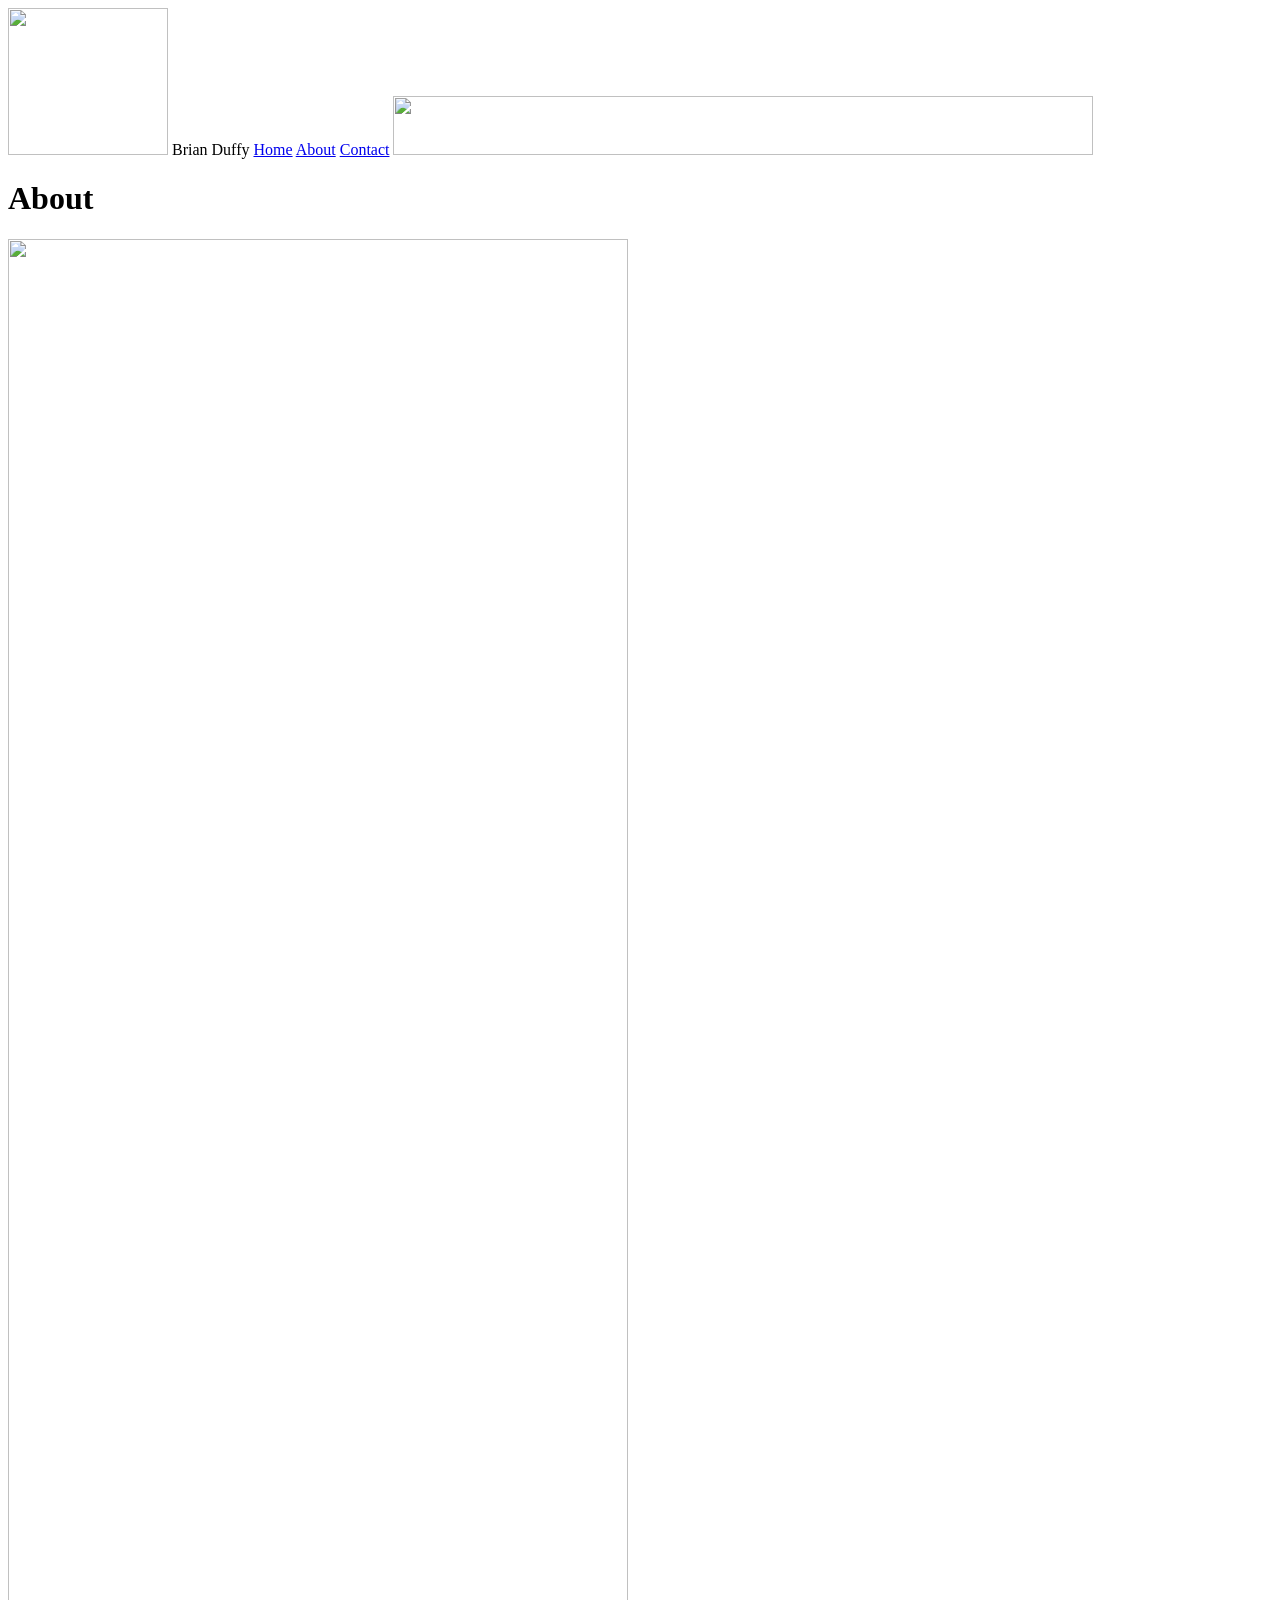
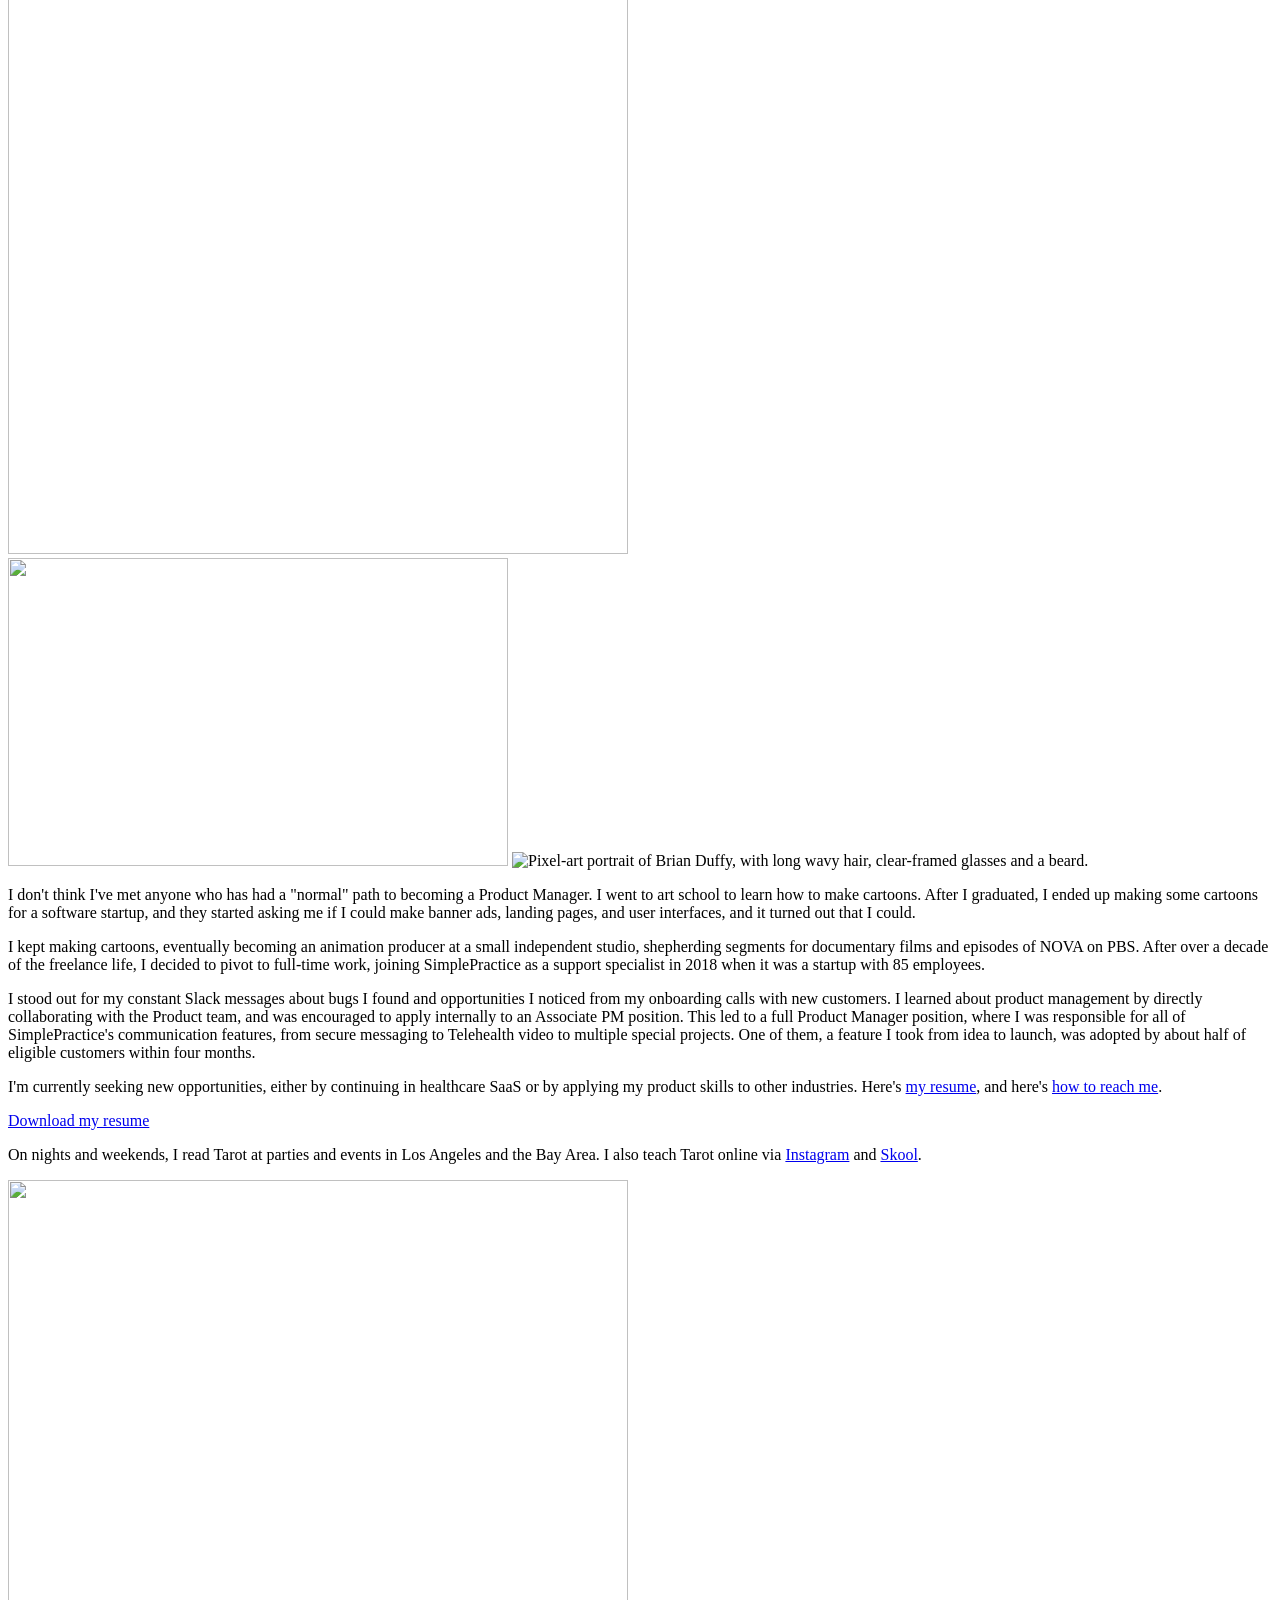
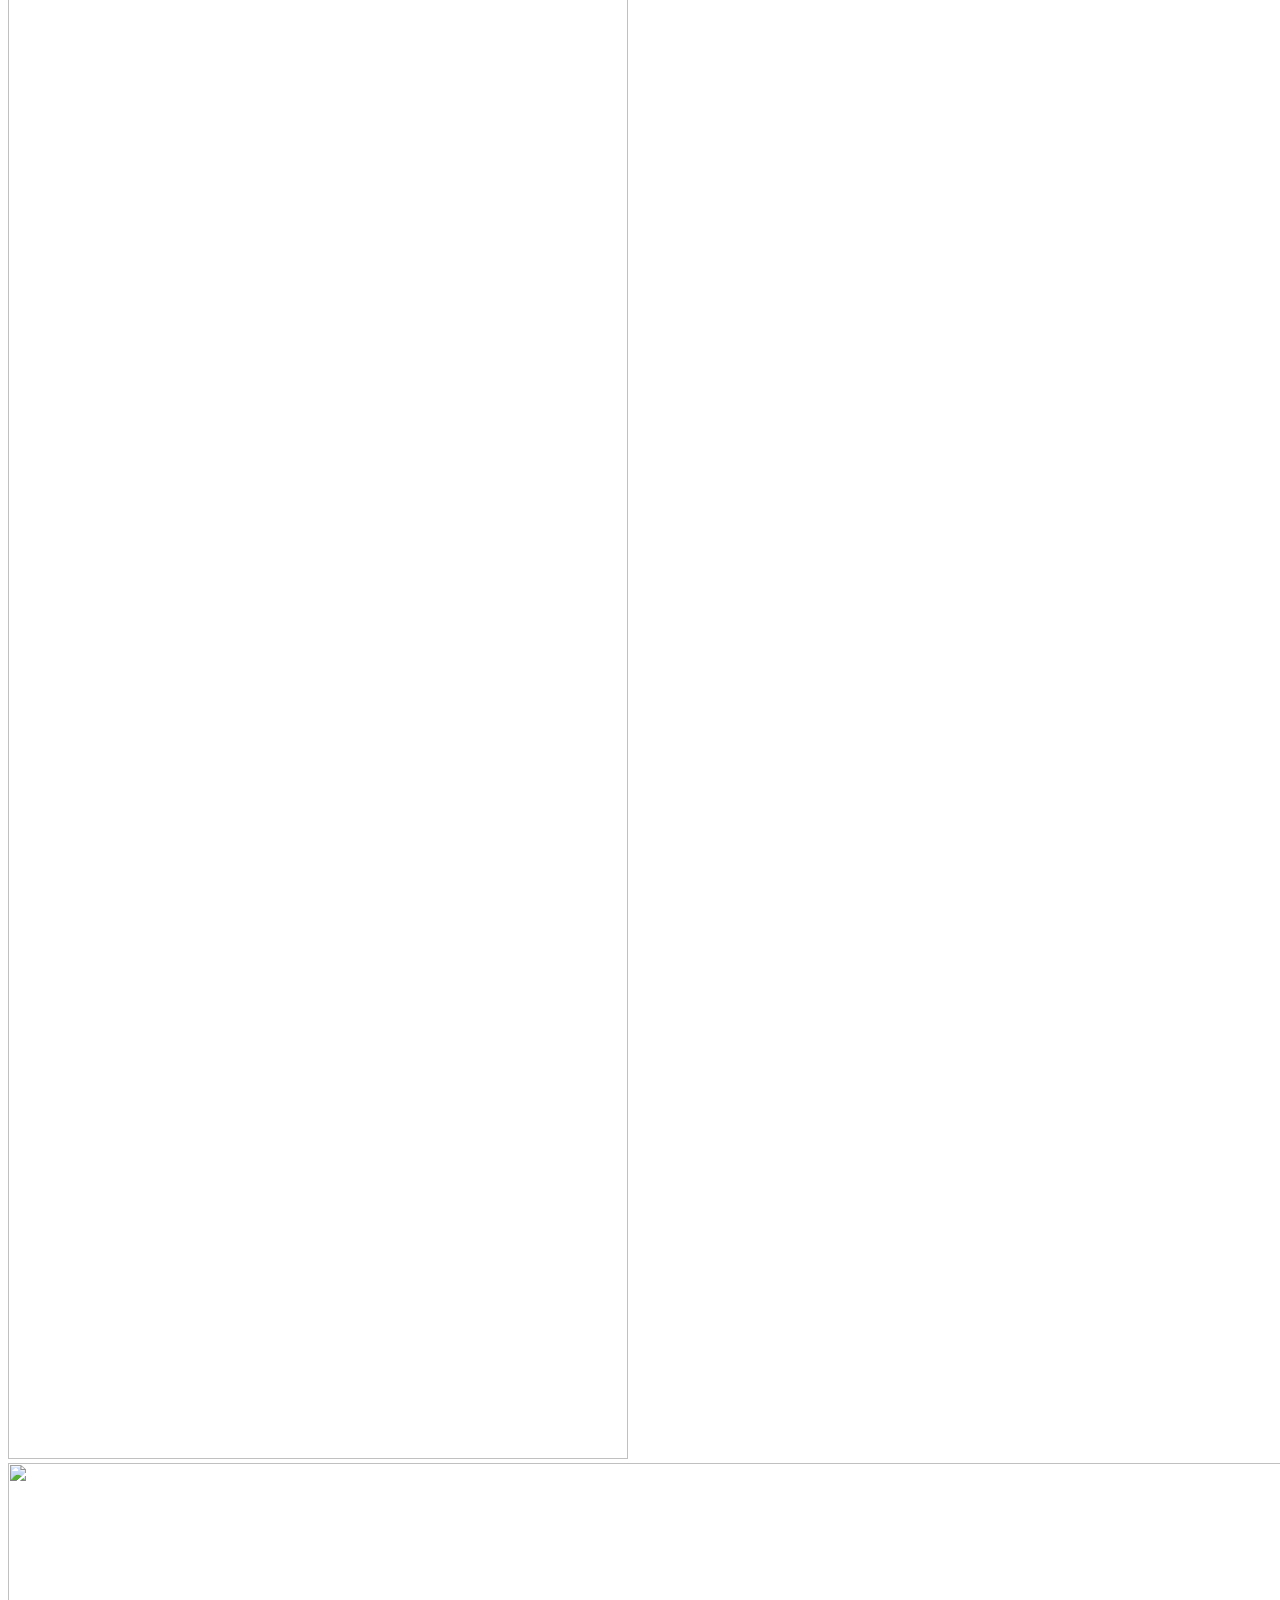
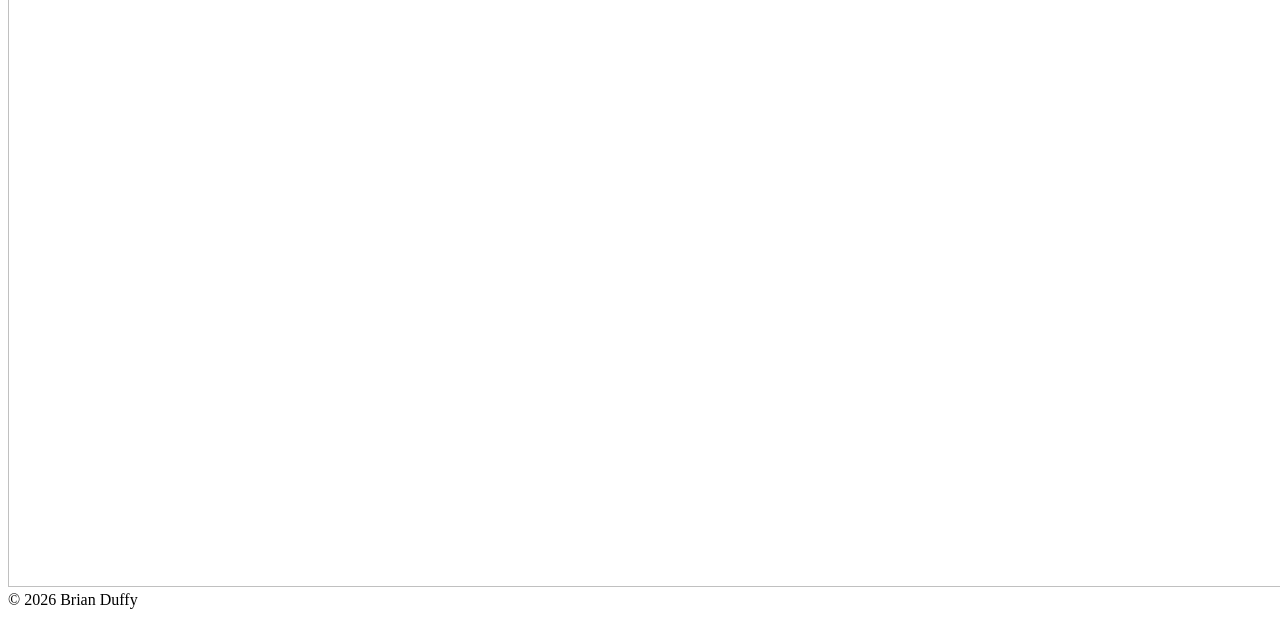
==== site/about/index.html @ 5aebab9a "Add About and Contact pages - About: Brian's story, pixel-art portrait, resume download, links to Co" ====
<!DOCTYPE html>
<html lang="en">
<head>
<meta charset="utf-8">
<meta name="viewport" content="width=device-width, initial-scale=1">
<title>About Brian Duffy</title>
<meta name="description" content="How Brian Duffy went from art school to product management, with a link to his resume.">
<link rel="preload" as="image" href="/assets/home/sky.webp?v=e36b3af7">
<link rel="preconnect" href="https://fonts.googleapis.com">
<link rel="preconnect" href="https://fonts.gstatic.com" crossorigin>
<link href="https://fonts.googleapis.com/css2?family=Libre+Caslon+Display&family=Libre+Caslon+Text:ital,wght@0,400;0,700;1,400&family=Source+Sans+3:wght@400;600&display=swap" rel="stylesheet">
<link rel="stylesheet" href="/assets/site.css?v=fa5b328b">
</head>
<body>
<div class="stage">
  <header class="sky short">
    <nav class="nav" aria-label="Main">
      <img class="sun" src="/assets/home/sun.webp?v=846c18f6" width="160" height="147" alt="">
      <span class="who">Brian Duffy</span>
      <a href="/">Home</a>
      <a href="/about/" aria-current="page">About</a>
      <a href="/contact/">Contact</a>
      <img class="moons" src="/assets/home/moons.webp?v=e64f7c04" width="700" height="59" alt="">
    </nav>
    <div class="title"><h1>About</h1></div>
  </header>

  <div class="room inner">
    <img class="shelf left" src="/assets/home/shelf-left.webp?v=9d3dfdae" width="620" height="1915" alt="">
    <main class="wall">
      <div class="cardwrap"><article class="card prose">
        <img class="sunburst" src="/assets/home/sunburst.webp?v=5889c6ed" width="500" height="308" alt="">
        <img class="portrait" src="/assets/home/avatar.webp?v=258dc916" width="640" height="640" alt="Pixel-art portrait of Brian Duffy, with long wavy hair, clear-framed glasses and a beard.">
        <div class="text">
          <p>I don't think I've met anyone who has had a "normal" path to becoming a Product Manager. I went to art school to learn how to make cartoons. After I graduated, I ended up making some cartoons for a software startup, and they started asking me if I could make banner ads, landing pages, and user interfaces, and it turned out that I could.</p>
          <p>I kept making cartoons, eventually becoming an animation producer at a small independent studio, shepherding segments for documentary films and episodes of NOVA on PBS. After over a decade of the freelance life, I decided to pivot to full-time work, joining SimplePractice as a support specialist in 2018 when it was a startup with 85 employees.</p>
          <p>I stood out for my constant Slack messages about bugs I found and opportunities I noticed from my onboarding calls with new customers. I learned about product management by directly collaborating with the Product team, and was encouraged to apply internally to an Associate PM position. This led to a full Product Manager position, where I was responsible for all of SimplePractice's communication features, from secure messaging to Telehealth video to multiple special projects. One of them, a feature I took from idea to launch, was adopted by about half of eligible customers within four months.</p>
          <p>I'm currently seeking new opportunities, either by continuing in healthcare SaaS or by applying my product skills to other industries. Here's <a href="/assets/Brian_Duffy_Product_Manager_Resume.pdf?v=9d29ed59">my resume</a>, and here's <a href="/contact/">how to reach me</a>.</p>
          <div class="actions"><a class="button" href="/assets/Brian_Duffy_Product_Manager_Resume.pdf?v=9d29ed59" download>Download my resume</a></div>
          <p>On nights and weekends, I read Tarot at parties and events in Los Angeles and the Bay Area. I also teach Tarot online via <a href="https://www.instagram.com/brianduffygram/">Instagram</a> and <a href="https://www.skool.com/the-arcana-conservatory-6657">Skool</a>.</p>
        </div>
      </article></div>
    </main>
    <img class="shelf right" src="/assets/home/shelf-right.webp?v=385e0865" width="620" height="1879" alt="">
  </div>

  <img class="desk" src="/assets/home/desk.webp?v=10cb2ce1" width="2172" height="724" alt="">
  <footer>&copy; 2026 Brian Duffy</footer>
</div>
</body>
</html>
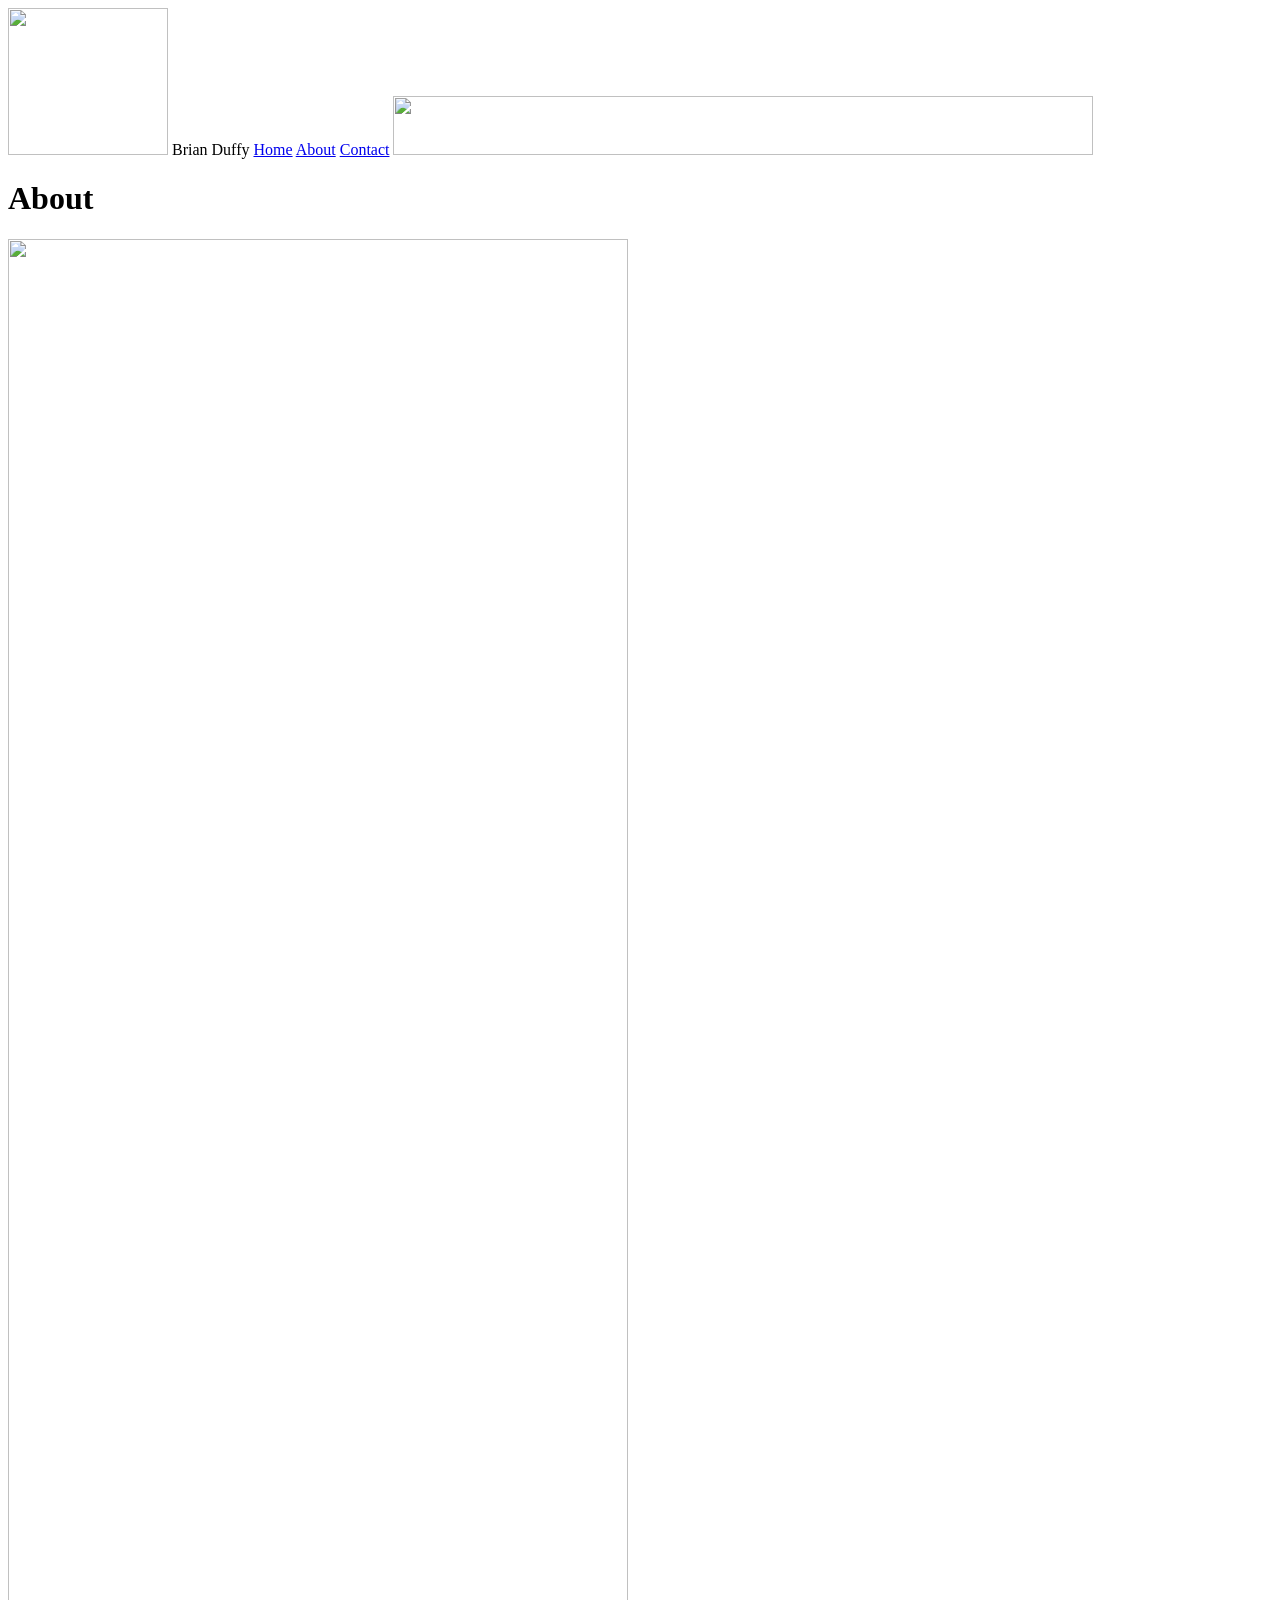
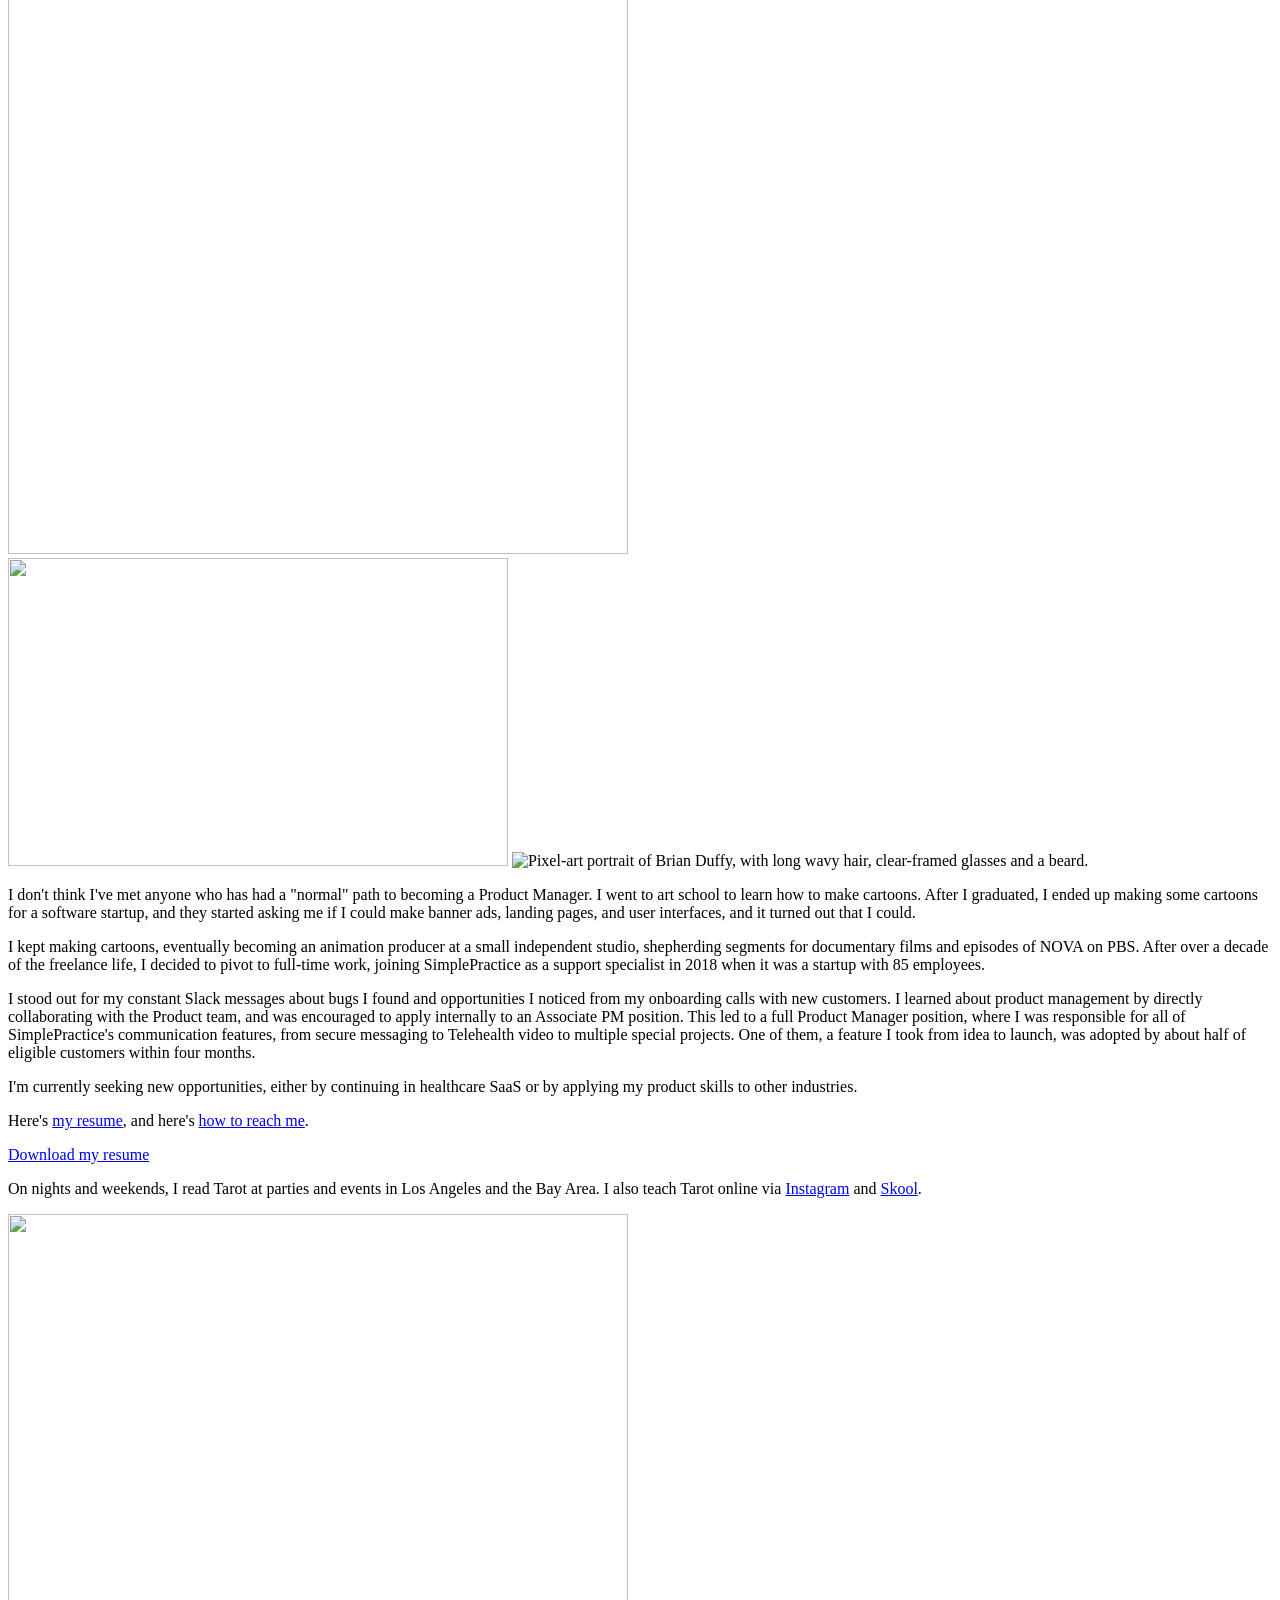
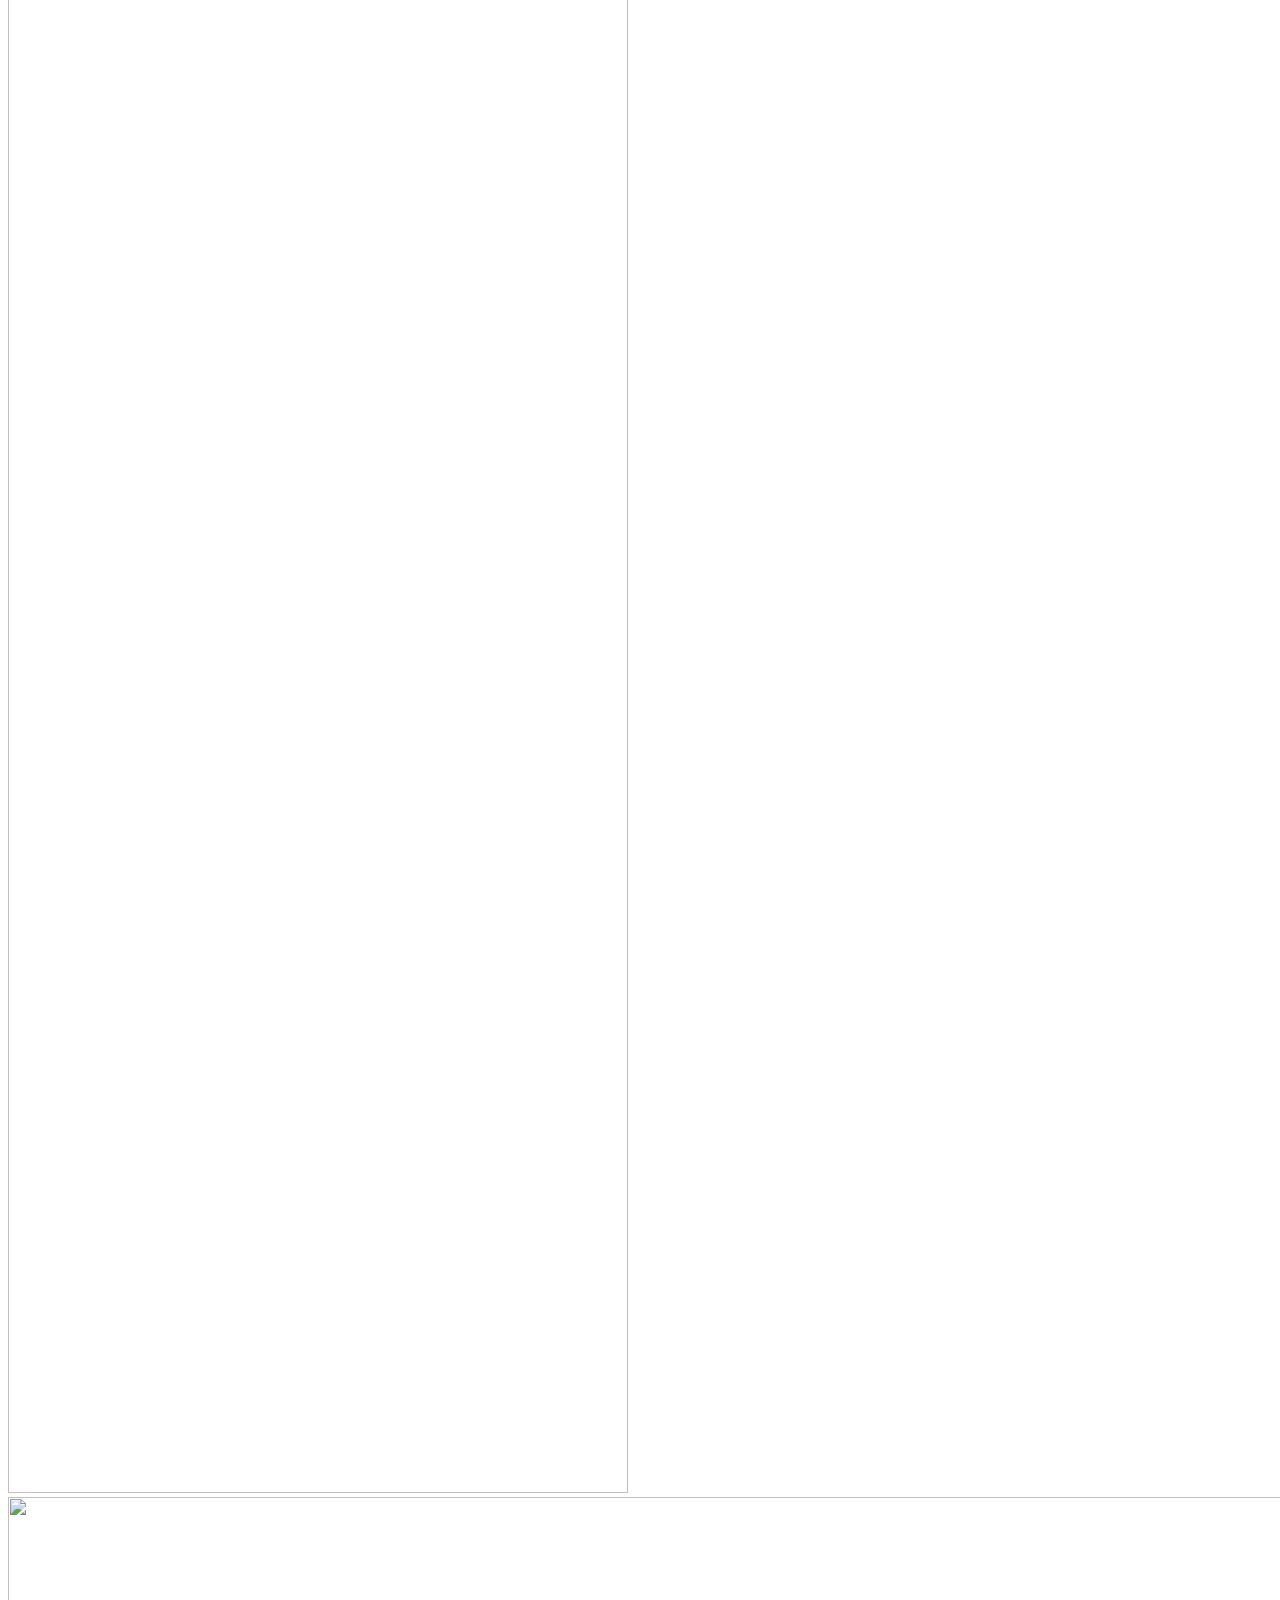
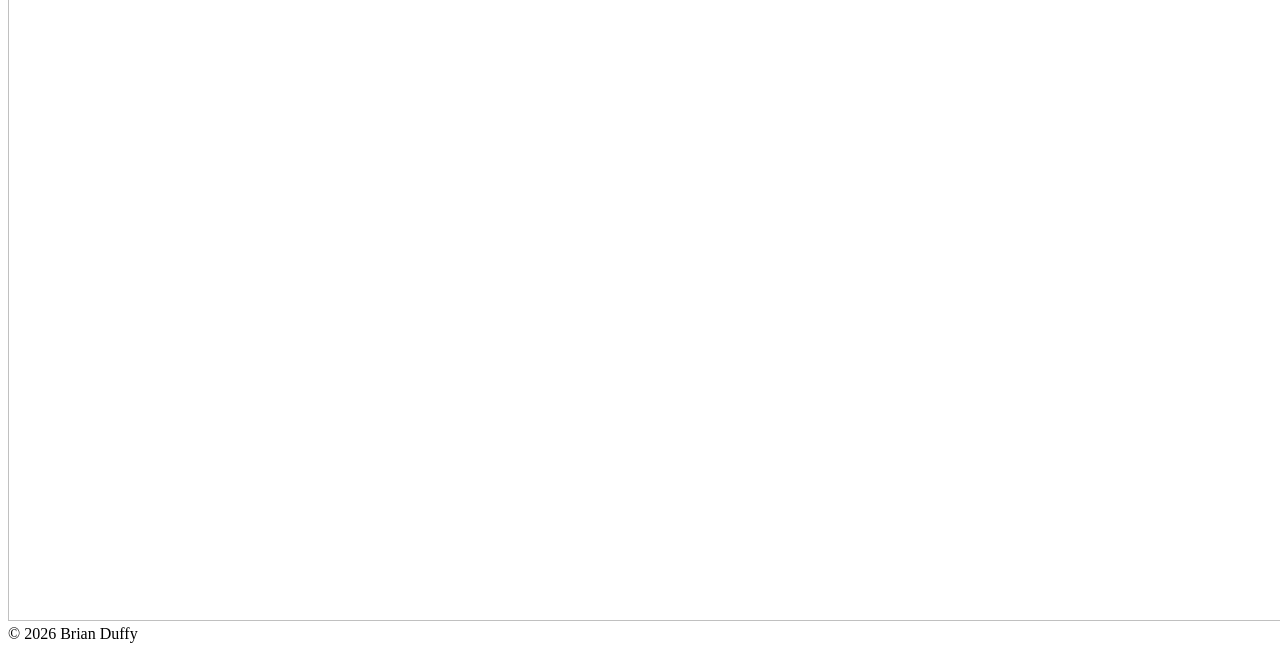
==== commit 41dd3782: "About: put the resume and contact sentence in its own paragraph Co-Authored-By: Claude Fable 5.2 <no" ====
--- a/site/about/index.html
+++ b/site/about/index.html
@@ -9,7 +9,7 @@
 <link rel="preconnect" href="https://fonts.googleapis.com">
 <link rel="preconnect" href="https://fonts.gstatic.com" crossorigin>
 <link href="https://fonts.googleapis.com/css2?family=Libre+Caslon+Display&family=Libre+Caslon+Text:ital,wght@0,400;0,700;1,400&family=Source+Sans+3:wght@400;600&display=swap" rel="stylesheet">
-<link rel="stylesheet" href="/assets/site.css?v=fa5b328b">
+<link rel="stylesheet" href="/assets/site.css?v=242f337c">
 </head>
 <body>
 <div class="stage">
@@ -35,7 +35,8 @@
           <p>I don't think I've met anyone who has had a "normal" path to becoming a Product Manager. I went to art school to learn how to make cartoons. After I graduated, I ended up making some cartoons for a software startup, and they started asking me if I could make banner ads, landing pages, and user interfaces, and it turned out that I could.</p>
           <p>I kept making cartoons, eventually becoming an animation producer at a small independent studio, shepherding segments for documentary films and episodes of NOVA on PBS. After over a decade of the freelance life, I decided to pivot to full-time work, joining SimplePractice as a support specialist in 2018 when it was a startup with 85 employees.</p>
           <p>I stood out for my constant Slack messages about bugs I found and opportunities I noticed from my onboarding calls with new customers. I learned about product management by directly collaborating with the Product team, and was encouraged to apply internally to an Associate PM position. This led to a full Product Manager position, where I was responsible for all of SimplePractice's communication features, from secure messaging to Telehealth video to multiple special projects. One of them, a feature I took from idea to launch, was adopted by about half of eligible customers within four months.</p>
-          <p>I'm currently seeking new opportunities, either by continuing in healthcare SaaS or by applying my product skills to other industries. Here's <a href="/assets/Brian_Duffy_Product_Manager_Resume.pdf?v=9d29ed59">my resume</a>, and here's <a href="/contact/">how to reach me</a>.</p>
+          <p>I'm currently seeking new opportunities, either by continuing in healthcare SaaS or by applying my product skills to other industries.</p>
+          <p>Here's <a href="/assets/Brian_Duffy_Product_Manager_Resume.pdf?v=9d29ed59">my resume</a>, and here's <a href="/contact/">how to reach me</a>.</p>
           <div class="actions"><a class="button" href="/assets/Brian_Duffy_Product_Manager_Resume.pdf?v=9d29ed59" download>Download my resume</a></div>
           <p>On nights and weekends, I read Tarot at parties and events in Los Angeles and the Bay Area. I also teach Tarot online via <a href="https://www.instagram.com/brianduffygram/">Instagram</a> and <a href="https://www.skool.com/the-arcana-conservatory-6657">Skool</a>.</p>
         </div>
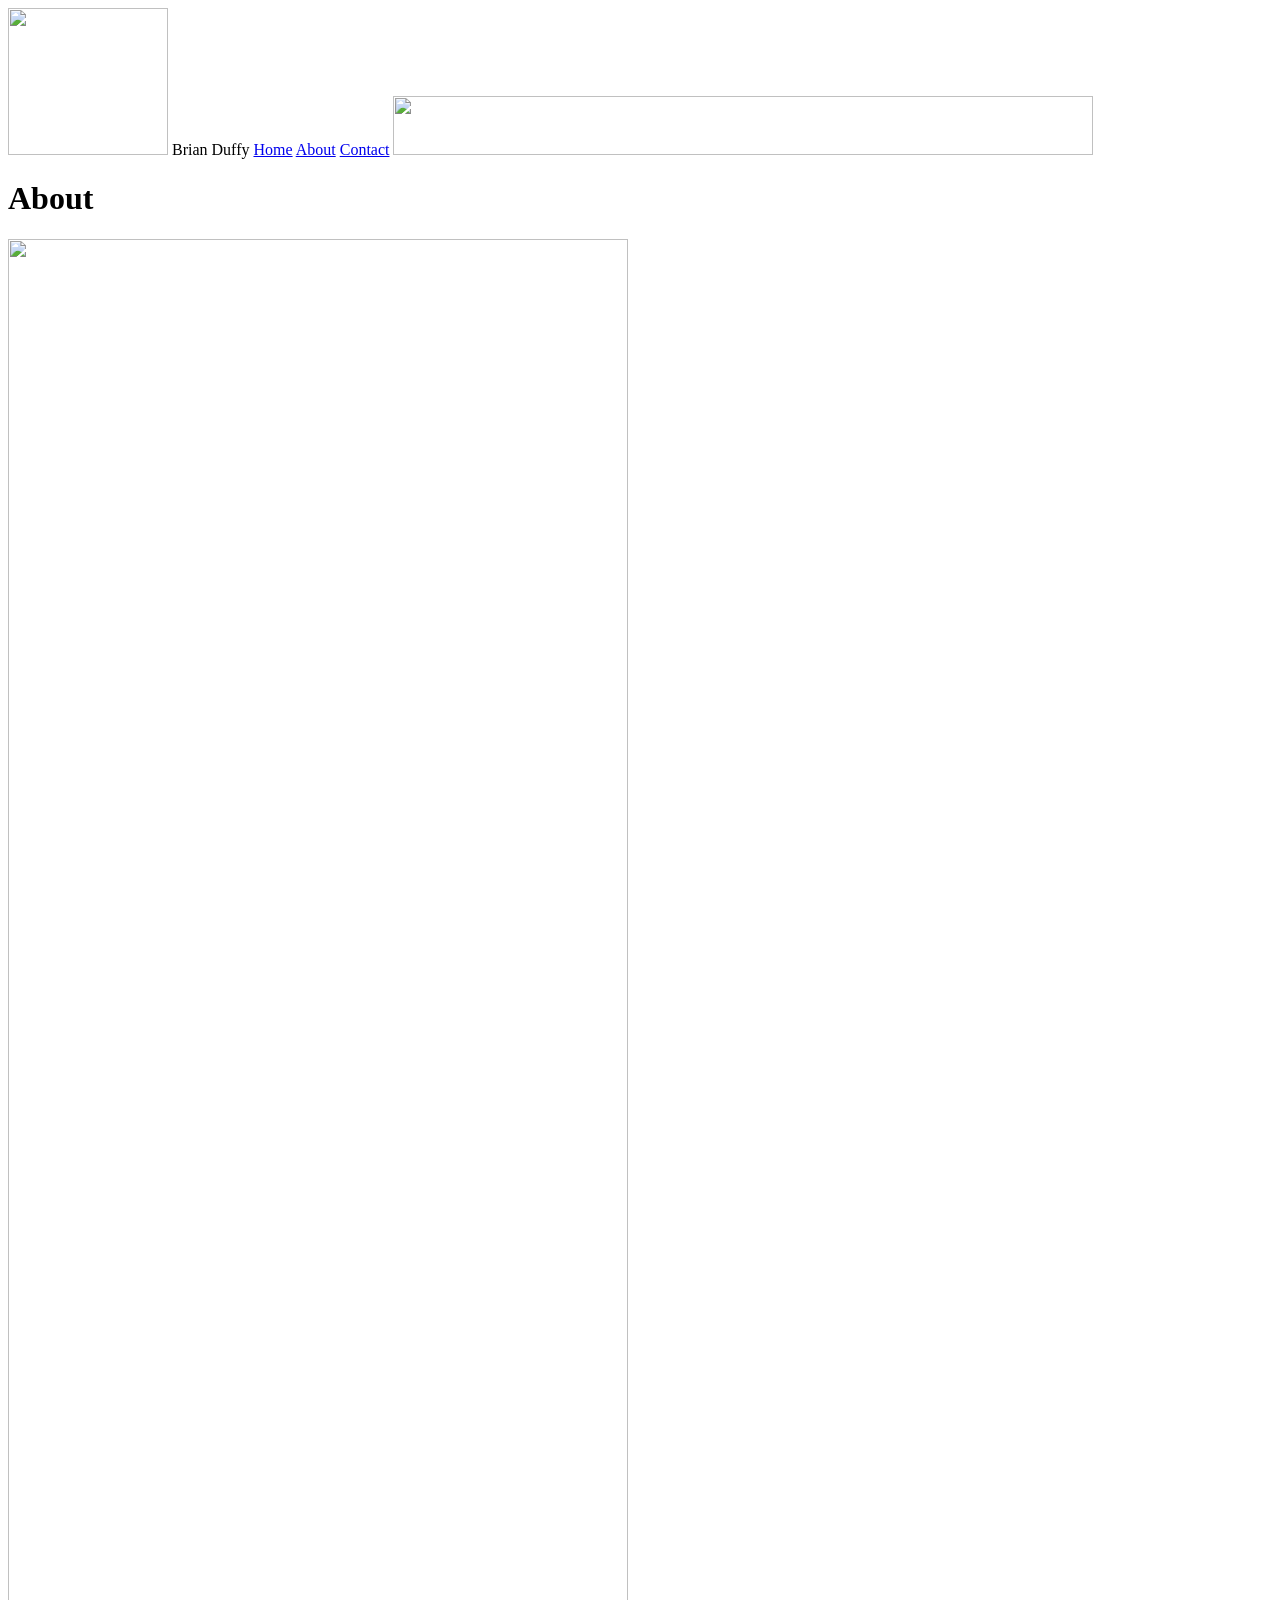
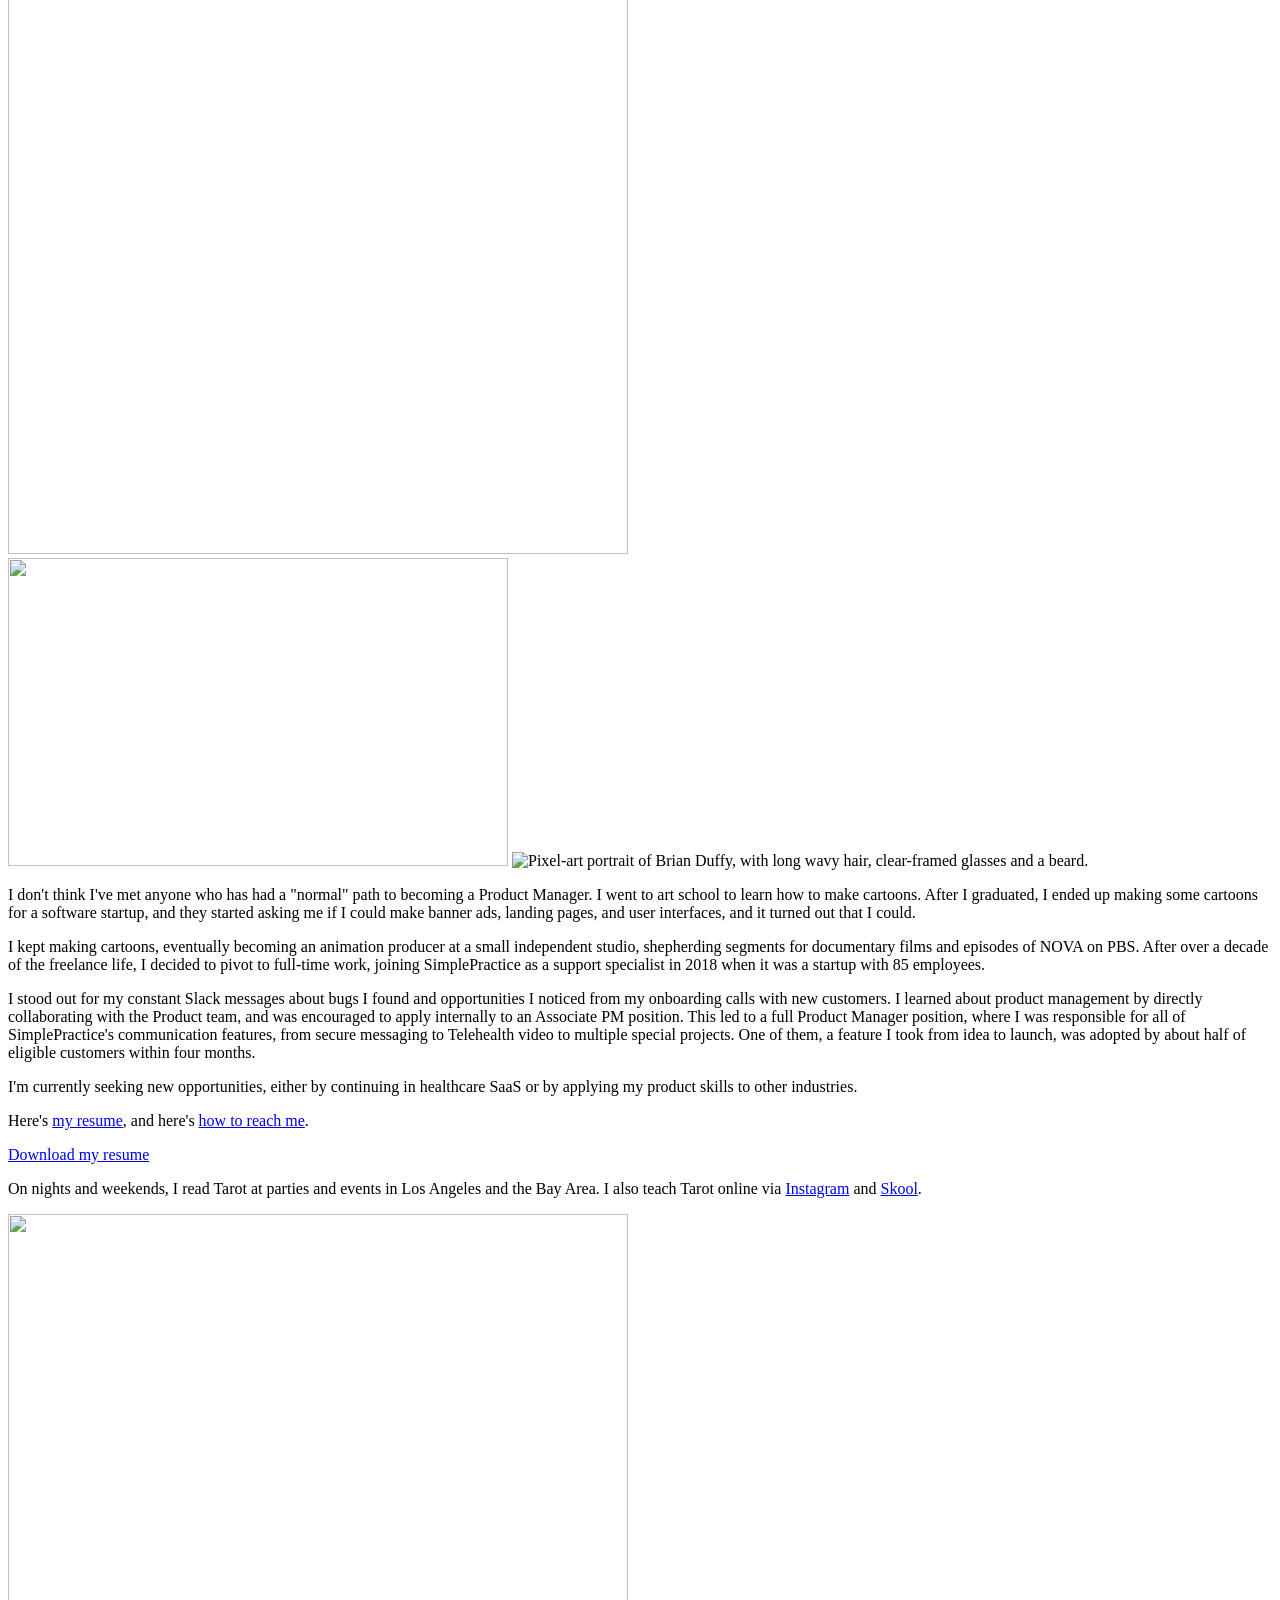
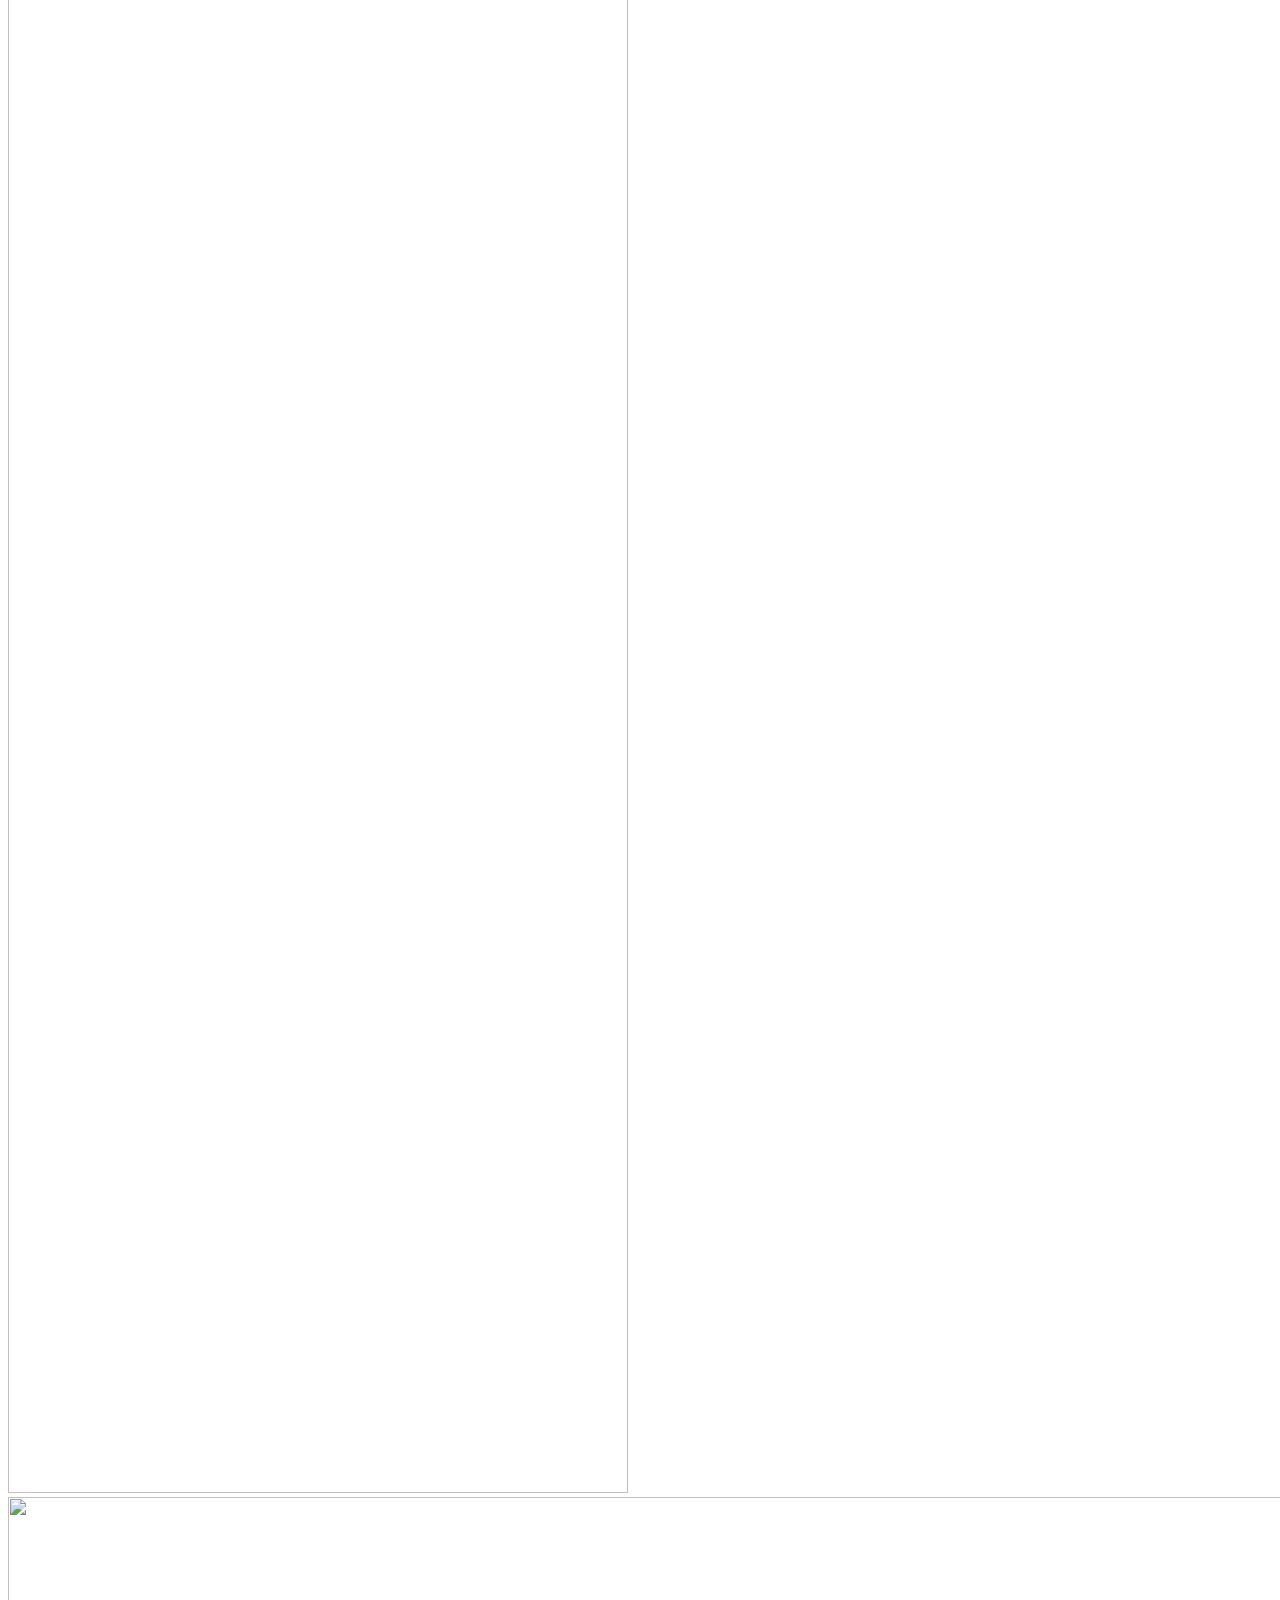
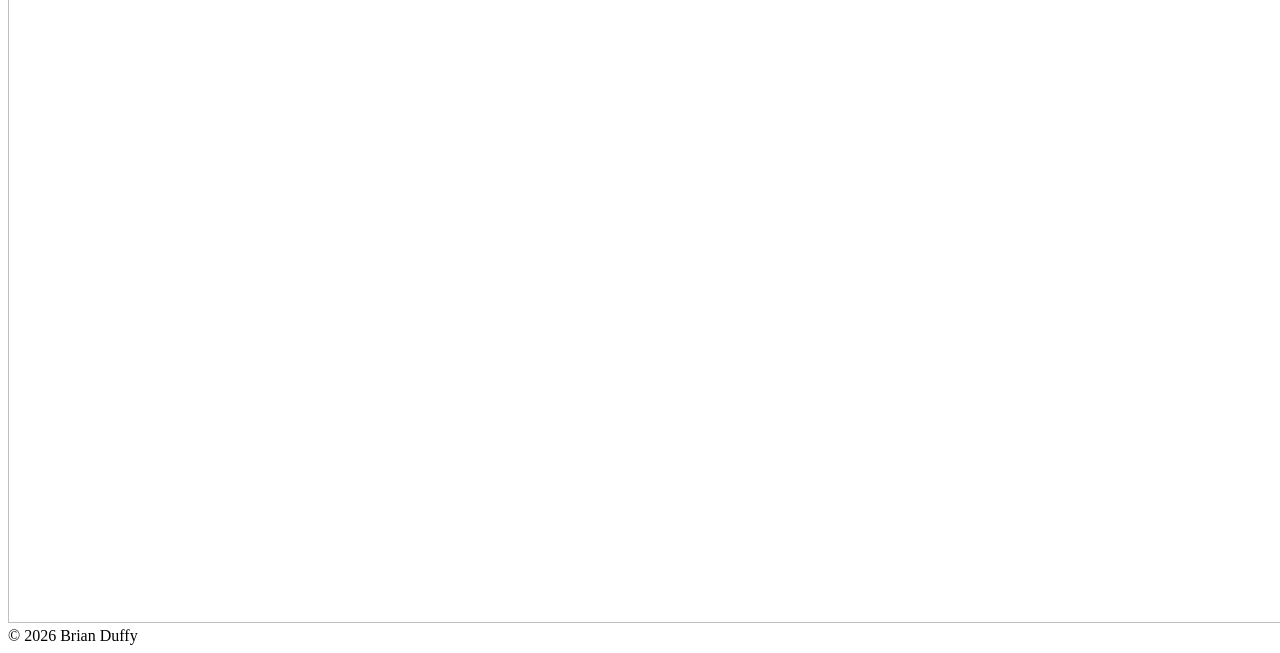
==== commit 0293cb83: "New desk scene artwork on all three pages Co-Authored-By: Claude Fable 5.2 <noreply@anthropic.com> C" ====
--- a/site/about/index.html
+++ b/site/about/index.html
@@ -45,7 +45,7 @@
     <img class="shelf right" src="/assets/home/shelf-right.webp?v=385e0865" width="620" height="1879" alt="">
   </div>
 
-  <img class="desk" src="/assets/home/desk.webp?v=10cb2ce1" width="2172" height="724" alt="">
+  <img class="desk" src="/assets/home/desk.webp?v=b88c15c0" width="2167" height="726" alt="">
   <footer>&copy; 2026 Brian Duffy</footer>
 </div>
 </body>
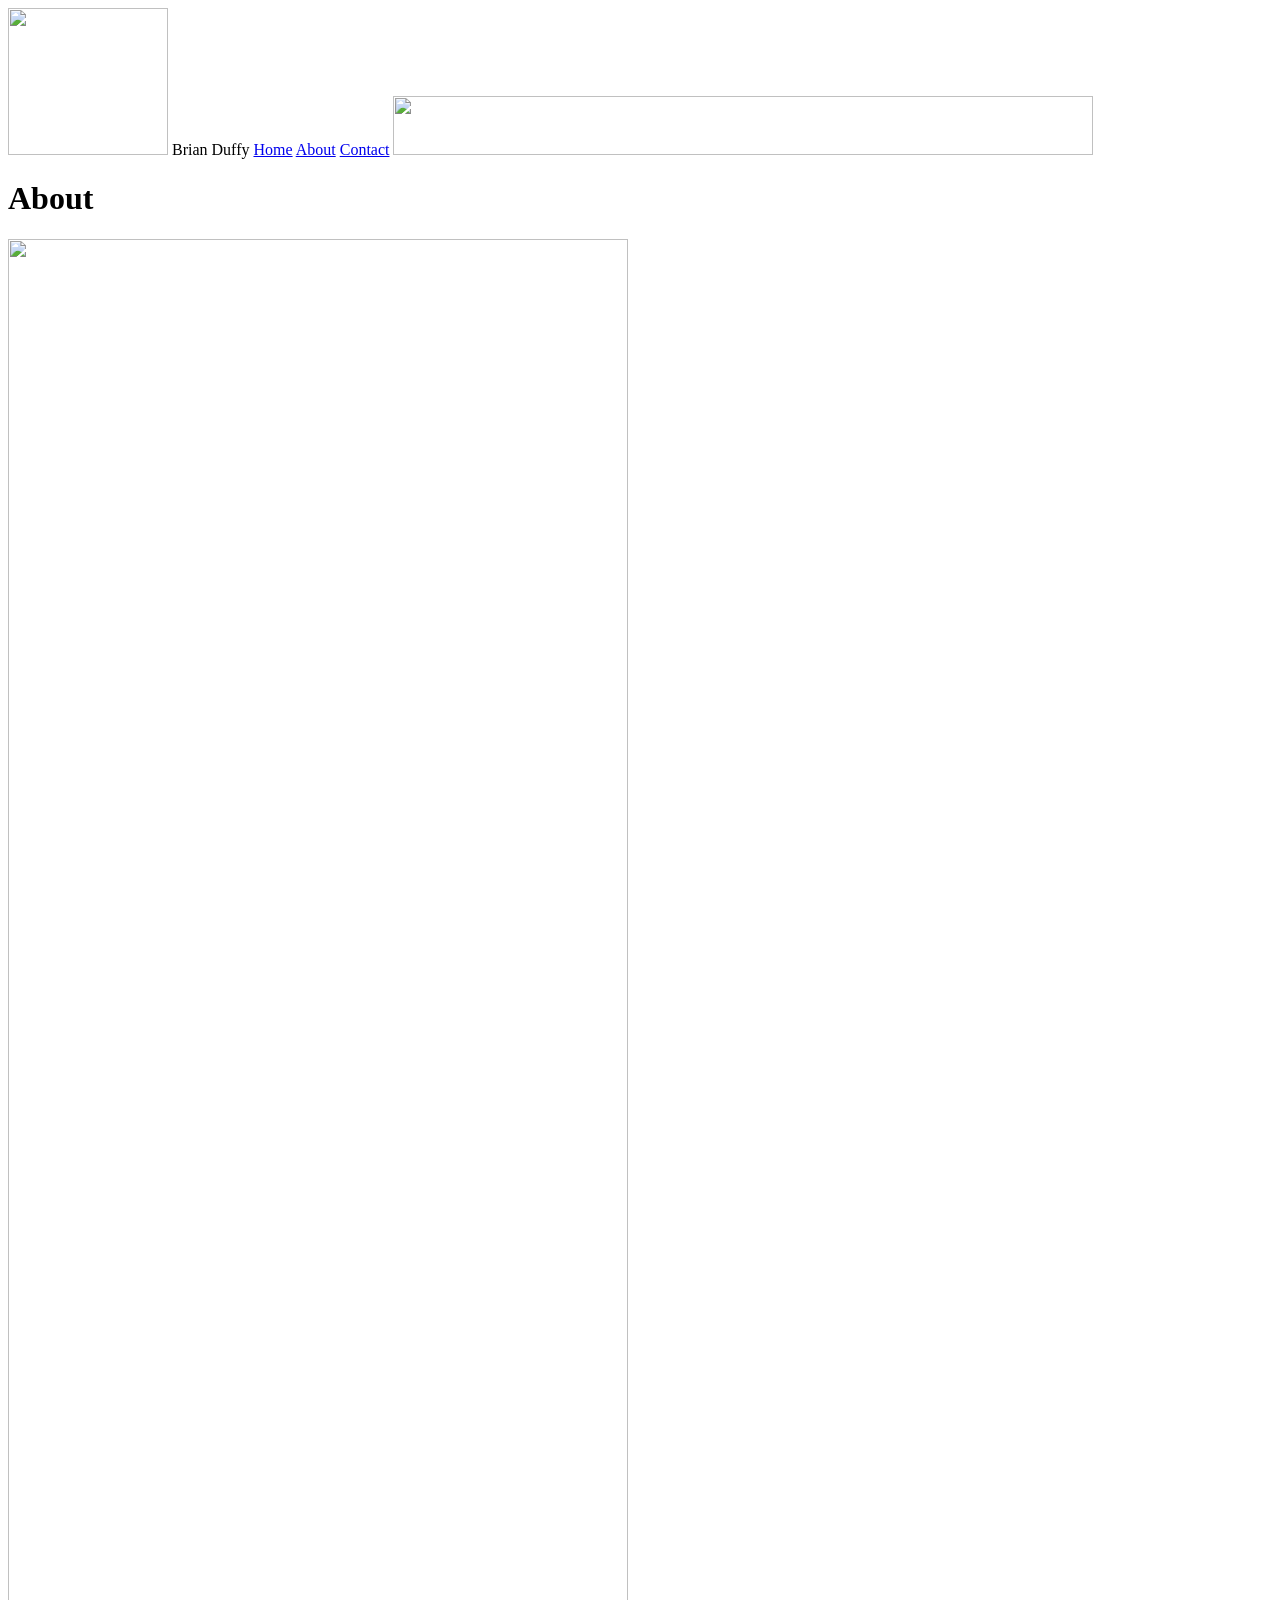
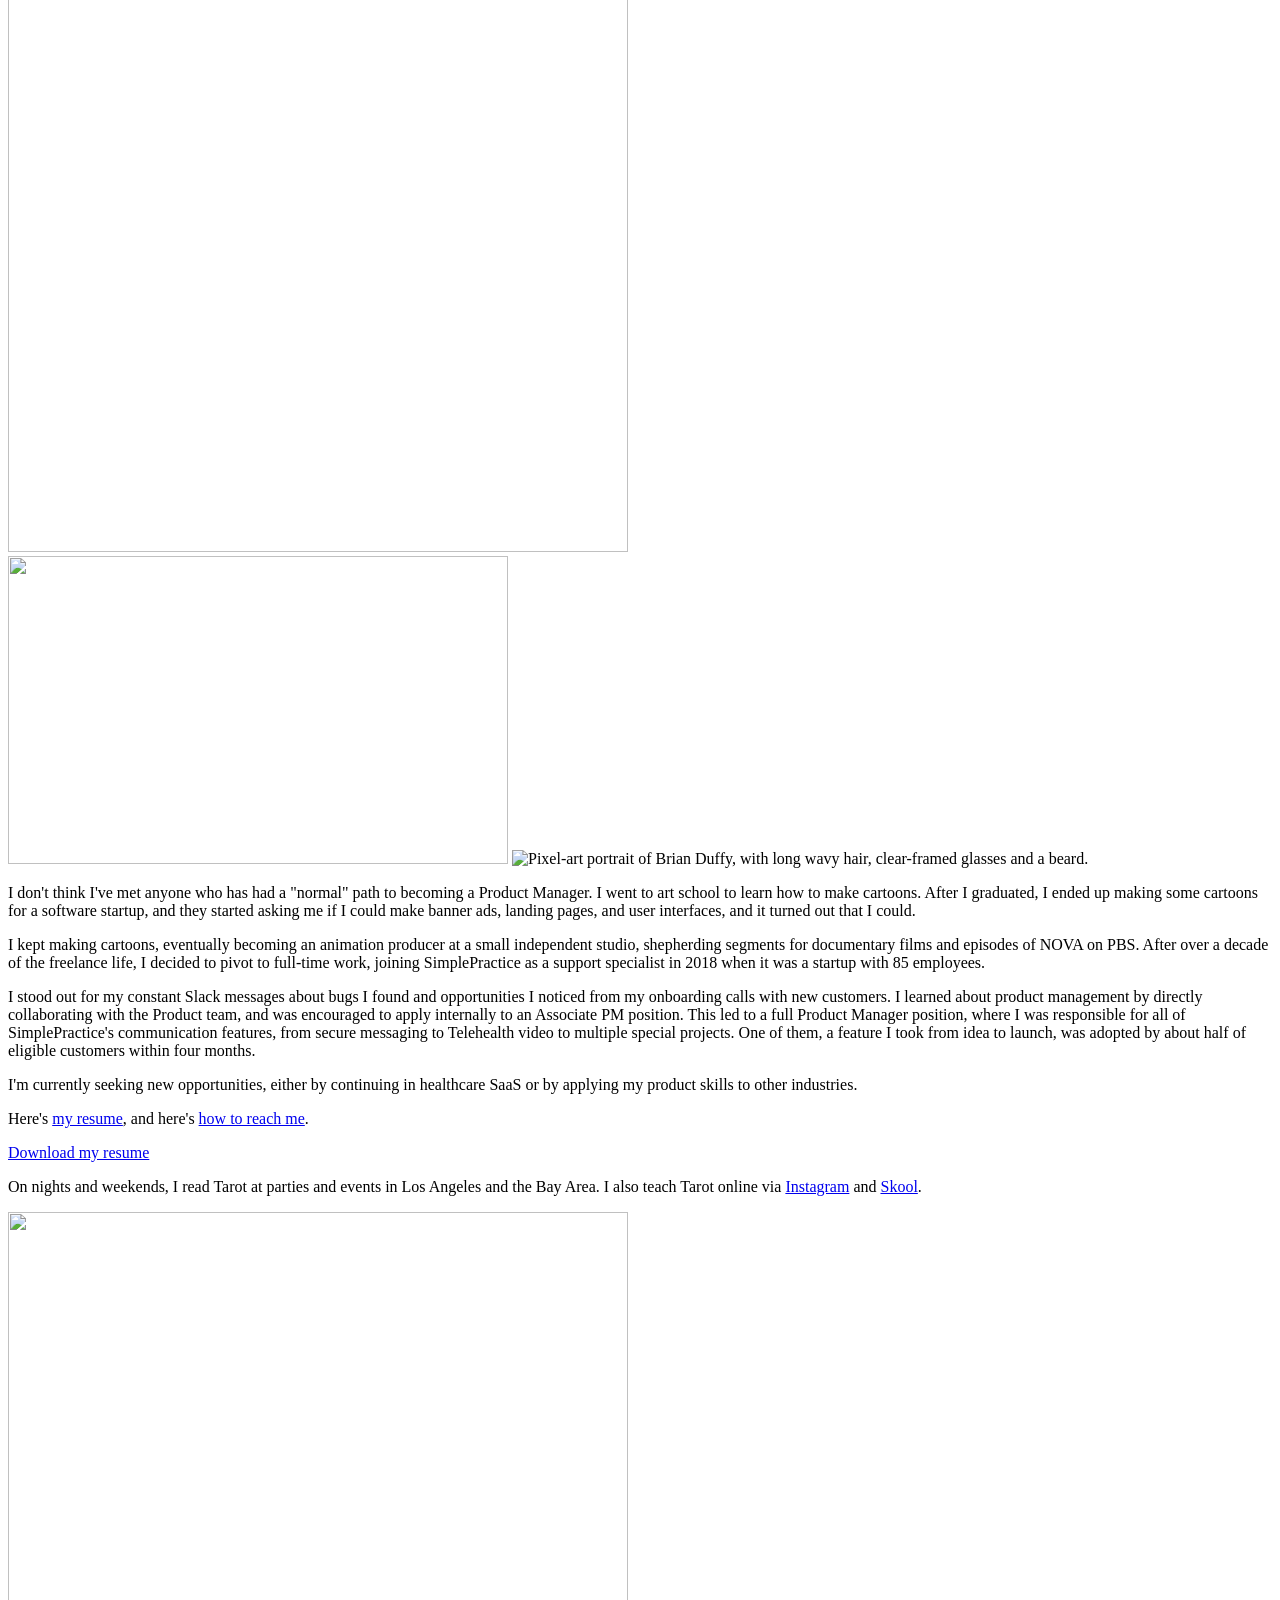
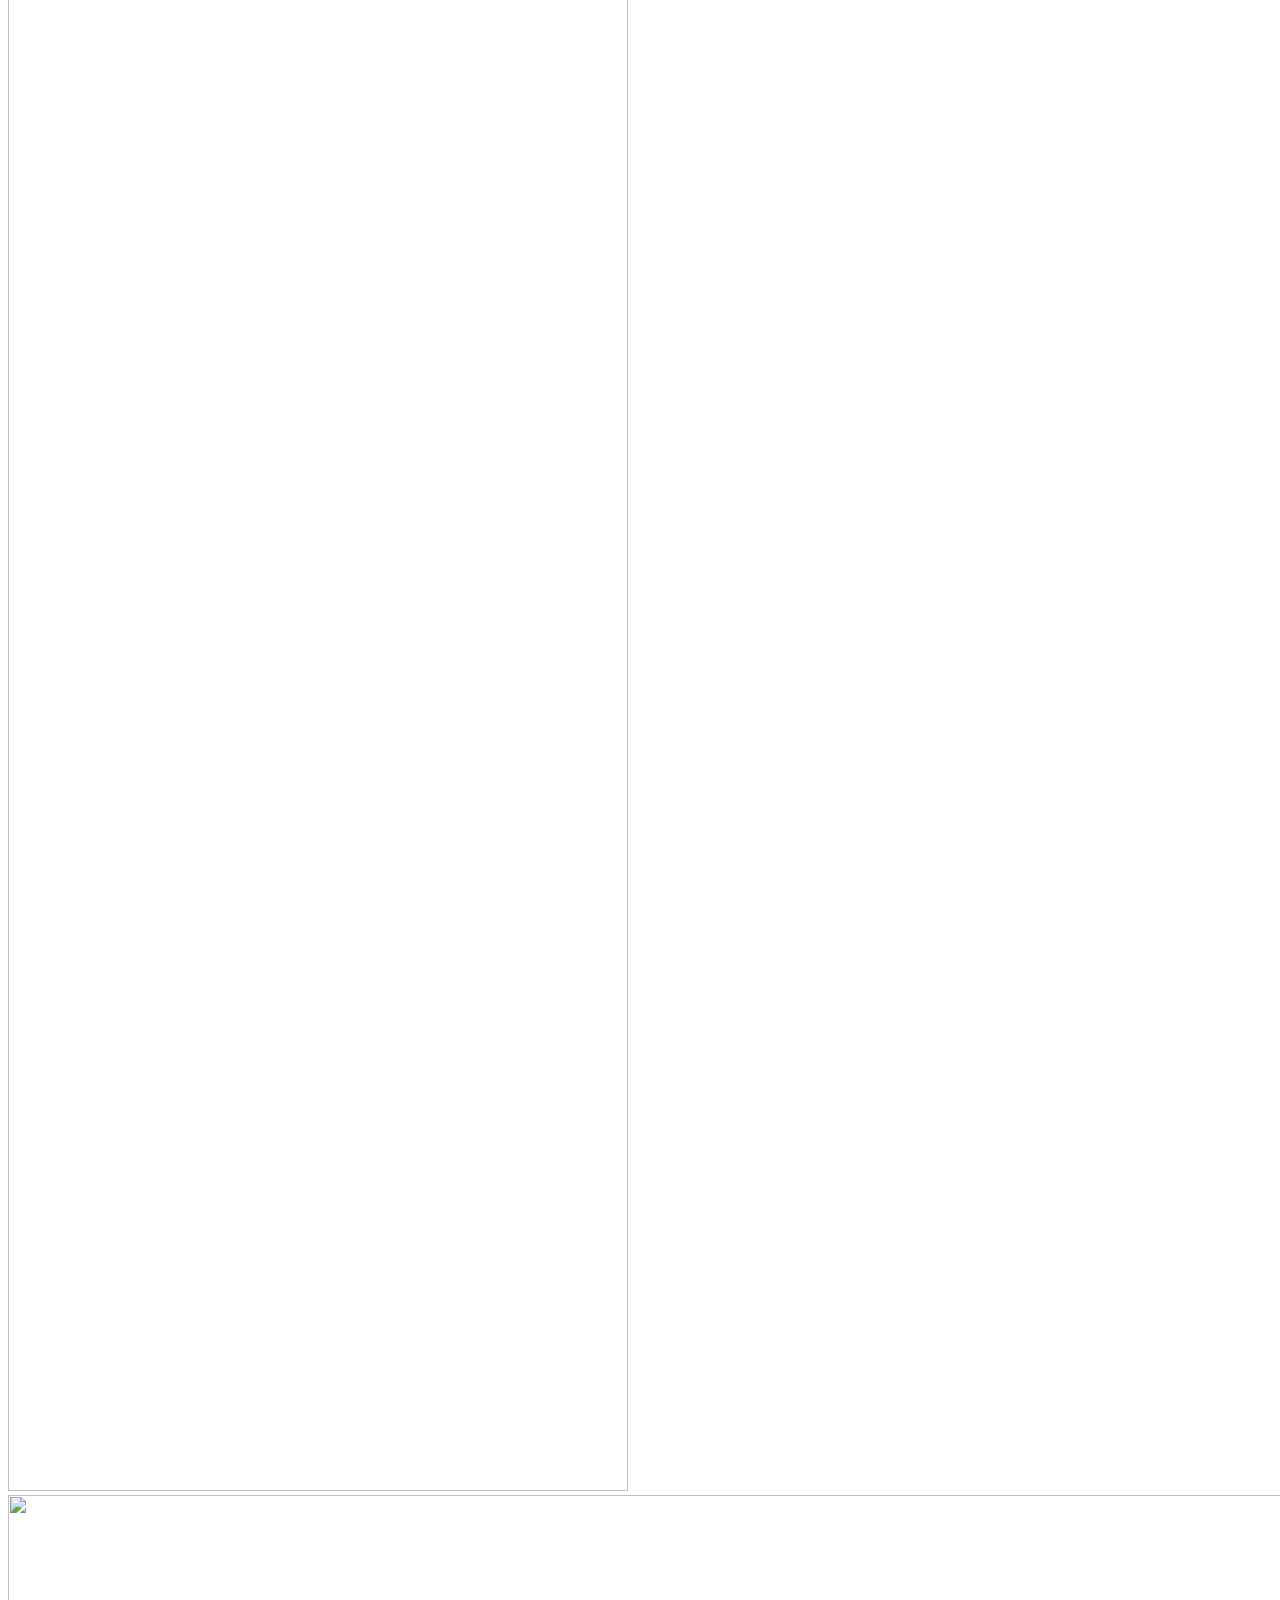
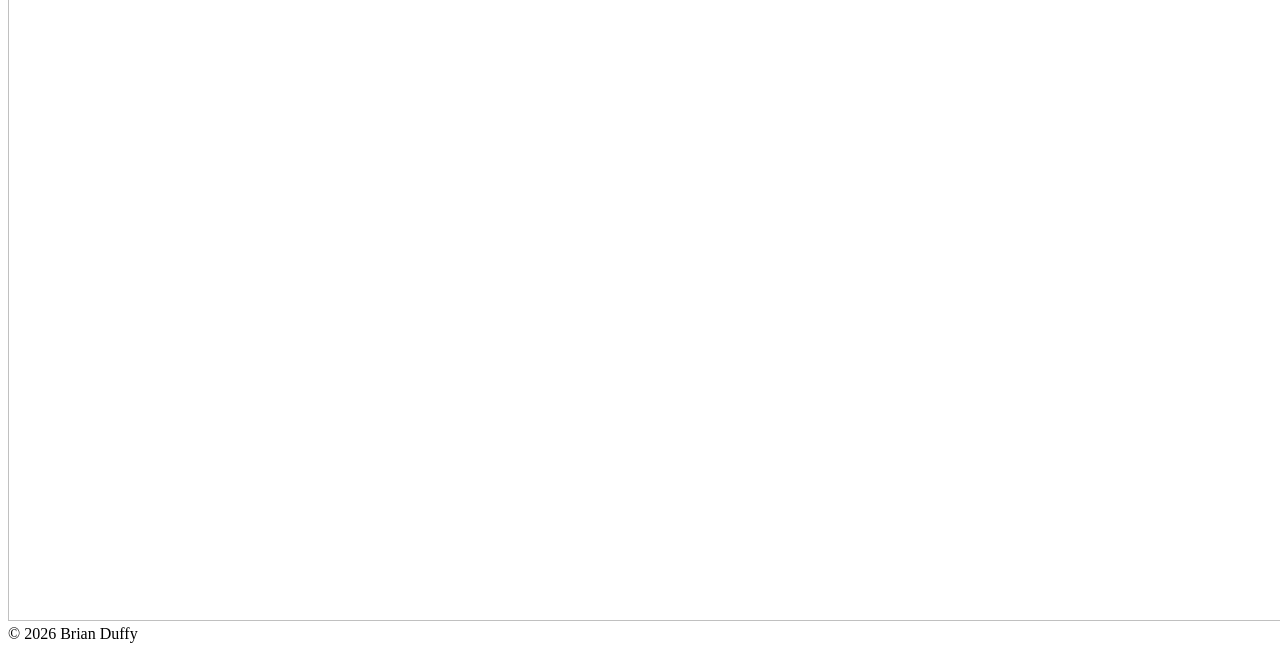
==== commit 8a08e40c: "New left bookshelf artwork without the column capital Co-Authored-By: Claude Fable 5.2 <noreply@anth" ====
--- a/site/about/index.html
+++ b/site/about/index.html
@@ -9,7 +9,7 @@
 <link rel="preconnect" href="https://fonts.googleapis.com">
 <link rel="preconnect" href="https://fonts.gstatic.com" crossorigin>
 <link href="https://fonts.googleapis.com/css2?family=Libre+Caslon+Display&family=Libre+Caslon+Text:ital,wght@0,400;0,700;1,400&family=Source+Sans+3:wght@400;600&display=swap" rel="stylesheet">
-<link rel="stylesheet" href="/assets/site.css?v=242f337c">
+<link rel="stylesheet" href="/assets/site.css?v=8888615a">
 </head>
 <body>
 <div class="stage">
@@ -26,7 +26,7 @@
   </header>
 
   <div class="room inner">
-    <img class="shelf left" src="/assets/home/shelf-left.webp?v=9d3dfdae" width="620" height="1915" alt="">
+    <img class="shelf left" src="/assets/home/shelf-left.webp?v=30725b35" width="620" height="1913" alt="">
     <main class="wall">
       <div class="cardwrap"><article class="card prose">
         <img class="sunburst" src="/assets/home/sunburst.webp?v=5889c6ed" width="500" height="308" alt="">
